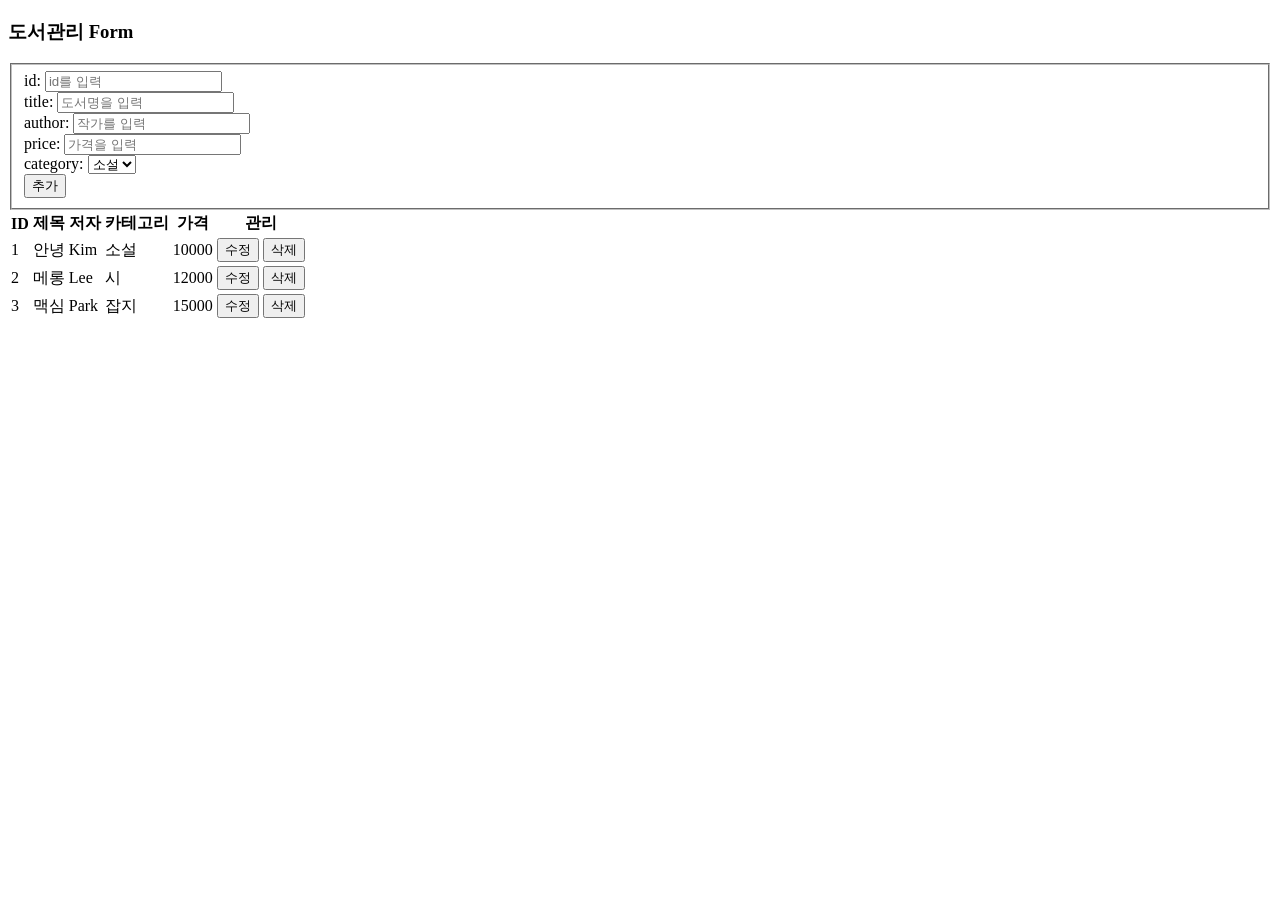
==== index.html @ 421d0504 "기본 틀 제작(html, css, js)" ====
<!DOCTYPE html>
<html lang="en">
    <head>
        <meta charset="UTF-8" />
        <meta name="viewport" content="width=device-width, initial-scale=1.0">
        <title>Title</title>
        <link rel="stylesheet" href="index.css">
    </head>
    <body>
        <div class="container">
            <div class = "title">
               <h3>도서관리 Form</h3>
            </div>
                
            <fieldset class = "form">
                <form action = "/users" method="post">
                    <label>id:</label>
                    <input type = "text" id="id" placeholder="id를 입력" required><br>


                    <label>title:</label>
                    <input type = "text" id="name" placeholder="도서명을 입력" required><br>

                    <label>author:</label>
                    <input type = "text" id="author" placeholder="작가를 입력" required><br>

                    <label>price:</label>
                    <input type = "text" id="price" placeholder="가격을 입력" required><br>
                    
                    <label>category:</label>
                    <select>
                        <option>소설</option>
                        <option>시</option>
                        <option>잡지</option>
                    </select><br>
                    
                    <button class = "btn">추가</button>
                </form>
            </fieldset>
            
            <table class = "book-table">
                <thead>
                    <tr>
                        <th>ID</th><th>제목</th><th>저자</th><th>카테고리</th><th>가격</th><th>관리</th>
                    </tr>
                </thead>
                <tbody class="book-list"></tbody>
            </table>
        </div>
        <script src = "index.js"></script>
    </body>
</html>
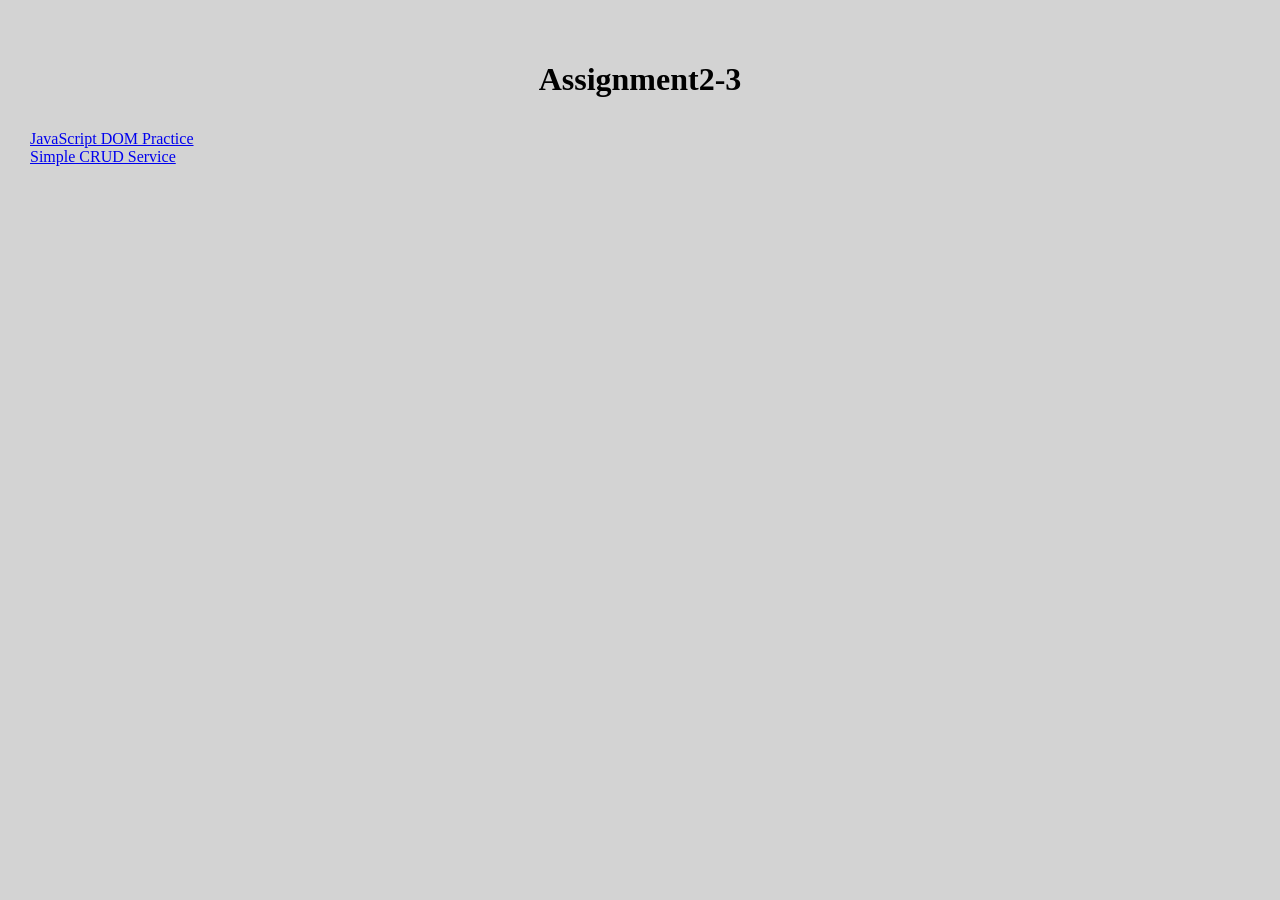
==== commit 87e55792: "add index.html" ====
--- a/index.html
+++ b/index.html
@@ -2,51 +2,18 @@
 <html lang="en">
     <head>
         <meta charset="UTF-8" />
-        <meta name="viewport" content="width=device-width, initial-scale=1.0">
         <title>Title</title>
-        <link rel="stylesheet" href="index.css">
+        <link rel="stylesheet" href = "crud.css">
     </head>
     <body>
-        <div class="container">
-            <div class = "title">
-               <h3>도서관리 Form</h3>
+        <div class = "container">
+            <h1 class = "title">Assignment2-3</h1>
+            <div class = "box">
+                <a href = "js_dynamic.html">JavaScript DOM Practice</a>
             </div>
-                
-            <fieldset class = "form">
-                <form action = "/users" method="post">
-                    <label>id:</label>
-                    <input type = "text" id="id" placeholder="id를 입력" required><br>
-
-
-                    <label>title:</label>
-                    <input type = "text" id="name" placeholder="도서명을 입력" required><br>
-
-                    <label>author:</label>
-                    <input type = "text" id="author" placeholder="작가를 입력" required><br>
-
-                    <label>price:</label>
-                    <input type = "text" id="price" placeholder="가격을 입력" required><br>
-                    
-                    <label>category:</label>
-                    <select>
-                        <option>소설</option>
-                        <option>시</option>
-                        <option>잡지</option>
-                    </select><br>
-                    
-                    <button class = "btn">추가</button>
-                </form>
-            </fieldset>
-            
-            <table class = "book-table">
-                <thead>
-                    <tr>
-                        <th>ID</th><th>제목</th><th>저자</th><th>카테고리</th><th>가격</th><th>관리</th>
-                    </tr>
-                </thead>
-                <tbody class="book-list"></tbody>
-            </table>
+            <div class = "box">
+                <a href = "crud.html">Simple CRUD Service</a>
+            </div>
         </div>
-        <script src = "index.js"></script>
     </body>
 </html>
--- a/crud.css
+++ b/crud.css
@@ -0,0 +1,54 @@
+body {
+    margin : 0;
+    background-color: lightgray;
+}
+
+.container {
+    padding : 30px;
+}
+
+.title {
+    text-align: center;
+    padding : 10px;
+}
+
+.form {
+    border-color : black;
+    background-color: white;
+    width: 50%;
+    margin: 0 auto;
+    padding : 30px;
+}
+
+.form input {
+    margin-bottom: 10px;
+}
+
+.book-table {
+    background-color: white;
+    width : 80%;
+    margin : 30px auto;
+    border : 1px solid black;
+}
+
+.book-table th,
+.book-table td {
+    border-bottom: 1px solid #ccc;
+    padding: 10px;
+    text-align: center;
+}
+
+button:hover  {
+    background-color: lightgray;
+    cursor : pointer;
+}
+
+button {
+    padding : 6px 12px;
+    border : 1px solid black;
+    border-radius: 4px;
+}
+
+#addbtn {
+    margin-top : 10px;
+}
